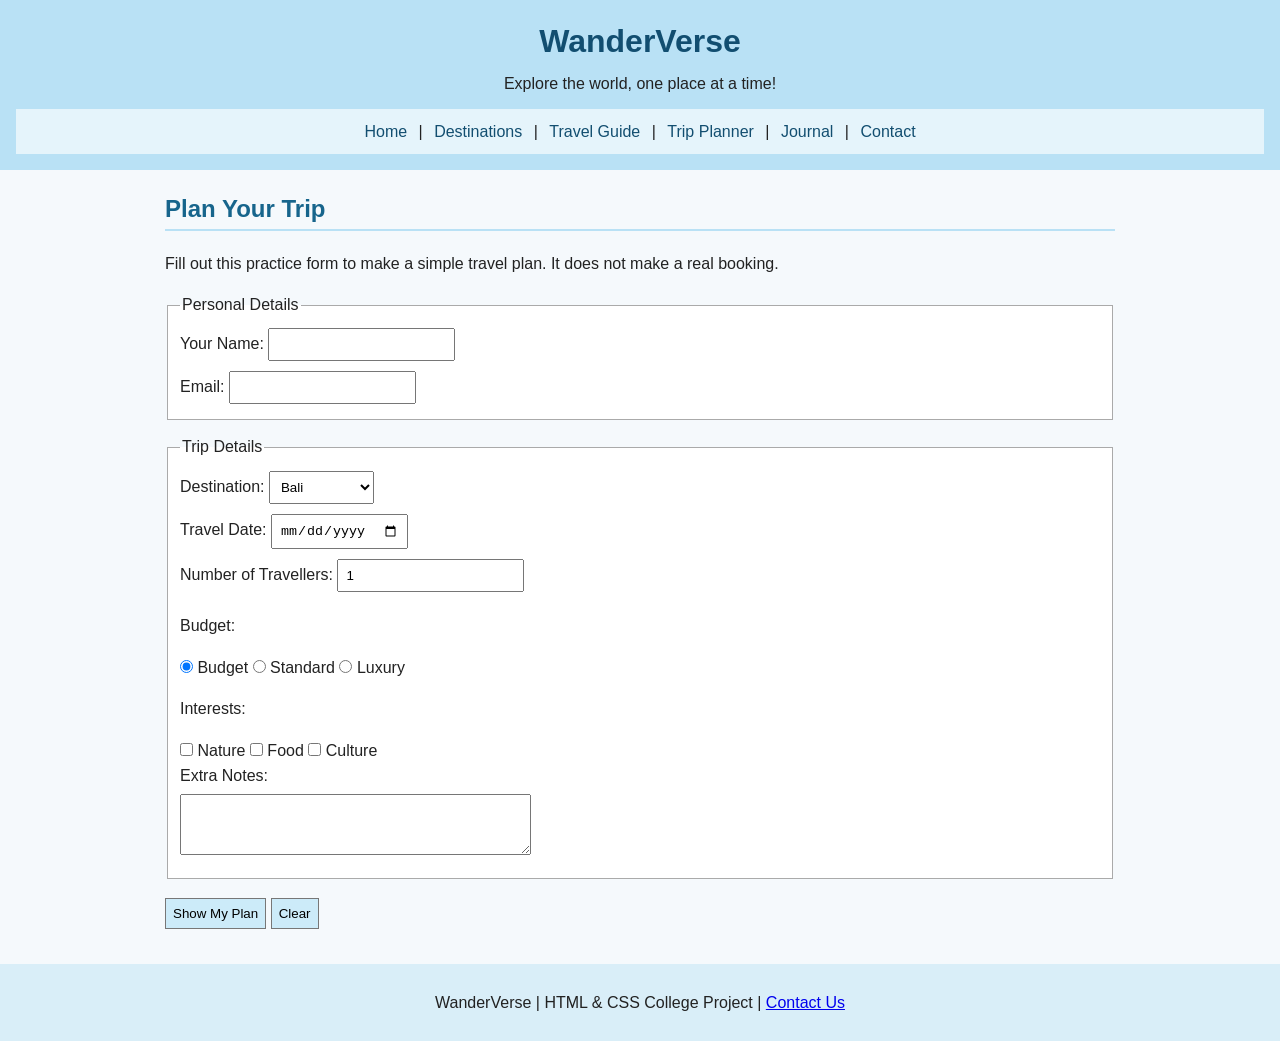
==== planner.html @ a98dd0cd "uploaded files" ====
<!DOCTYPE html>
<html lang="en">
<head>
  <meta charset="UTF-8">
  <meta name="viewport" content="width=device-width, initial-scale=1.0">
  <title>Trip Planner - WanderVerse</title>
  <link rel="stylesheet" href="style.css">
  
</head>
<body>
<header>
  <h1>WanderVerse</h1>
  <p>Explore the world, one place at a time!</p>
  <nav><a href="index.html">Home</a> | <a href="destinations.html">Destinations</a> | <a href="guide.html">Travel Guide</a> | <a href="planner.html">Trip Planner</a> | <a href="journal.html">Journal</a> | <a href="contact.html">Contact</a></nav>
</header>
<main>

<h2>Plan Your Trip</h2>
<p>Fill out this practice form to make a simple travel plan. It does not make a real booking.</p>
<form id="tripForm">
<fieldset><legend>Personal Details</legend>
<label>Your Name: <input type="text" name="name" required></label><br>
<label>Email: <input type="email" name="email" required></label>
</fieldset>
<fieldset><legend>Trip Details</legend>
<label>Destination: <select name="destination"><option>Bali</option><option>Japan</option><option>Switzerland</option><option>Iceland</option></select></label><br>
<label>Travel Date: <input type="date" name="date" required></label><br>
<label>Number of Travellers: <input type="number" name="people" min="1" value="1"></label>
<p>Budget:</p><label><input type="radio" name="budget" value="Budget" checked> Budget</label>
<label><input type="radio" name="budget" value="Standard"> Standard</label>
<label><input type="radio" name="budget" value="Luxury"> Luxury</label>
<p>Interests:</p><label><input type="checkbox" name="interest" value="Nature"> Nature</label>
<label><input type="checkbox" name="interest" value="Food"> Food</label>
<label><input type="checkbox" name="interest" value="Culture"> Culture</label><br>
<label>Extra Notes:<br><textarea name="notes" rows="3" cols="40"></textarea></label>
</fieldset>
<button type="submit">Show My Plan</button> <button type="reset">Clear</button>
</form>
<div id="result" aria-live="polite"></div>
<script>
document.getElementById("tripForm").addEventListener("submit", function(event) {
  event.preventDefault();
  const data = new FormData(this);
  const interests = data.getAll("interest").join(", ") || "None selected";
  const result = document.getElementById("result");
  result.replaceChildren();
  const heading = document.createElement("h3");
  heading.textContent = "Your Trip Plan";
  result.appendChild(heading);
  ["Name: " + data.get("name"), "Destination: " + data.get("destination"),
   "Travel Date: " + data.get("date"), "Travellers: " + data.get("people"),
   "Budget: " + data.get("budget"), "Interests: " + interests,
   "Notes: " + (data.get("notes") || "None")].forEach(function(line) {
     const p = document.createElement("p"); p.textContent = line; result.appendChild(p);
   });
});
</script>

</main>
<footer><p>WanderVerse | HTML &amp; CSS College Project | <a href="contact.html">Contact Us</a></p></footer>
</body>
</html>
---- style.css ----
/* Basic external CSS used on every page */
body { font-family: Arial, sans-serif; background: #f5f9fc; color: #222; margin: 0; line-height: 1.6; }
header { background: #b9e1f5; text-align: center; padding: 16px; }
header h1 { margin: 0; color: #124e70; }
header p { margin: 4px 0 12px; }
nav { background: #e5f4fb; padding: 10px; }
nav a { color: #124e70; text-decoration: none; margin: 0 7px; display: inline-block; }
nav a:hover { text-decoration: underline; }
main { max-width: 950px; margin: 20px auto; padding: 0 16px; min-height: 55vh; }
h2 { color: #17658c; border-bottom: 2px solid #b9e1f5; }
h3 { color: #17658c; }
img { max-width: 100%; }
.banner { width: 100%; max-height: 300px; object-fit: cover; border: 1px solid #ccc; }
.cards { display: flex; flex-wrap: wrap; gap: 16px; }
.card { background: white; border: 1px solid #ccc; padding: 12px; width: 240px; }
.card img { width: 100%; height: 155px; object-fit: cover; }
table { border-collapse: collapse; width: 100%; background: white; }
th, td { border: 1px solid #888; padding: 9px; text-align: left; }
th { background: #d9eef8; }
input, select, textarea, button { padding: 7px; margin: 5px 0; max-width: 100%; }
fieldset { margin-bottom: 14px; border: 1px solid #aaa; background: white; }
button { background: #ccebf9; border: 1px solid #777; cursor: pointer; }
footer { text-align: center; background: #d9eef8; padding: 10px; margin-top: 30px; }
::selection { background: #ffdf7d; color: #222; }
/* Simple animated underline */
.underline { display: inline-block; border-bottom: 2px solid #17658c; animation: grow 2s ease-in-out infinite alternate; }
@keyframes grow { from { border-bottom-color: transparent; } to { border-bottom-color: #17658c; } }
/* Bouncing loader from the lab */
.dot { display: inline-block; width: 10px; height: 10px; border-radius: 50%; background: #17658c; margin: 4px; animation: bounce .8s infinite alternate; }
.dot:nth-child(2) { animation-delay: .2s; } .dot:nth-child(3) { animation-delay: .4s; }
@keyframes bounce { to { transform: translateY(-10px); } }
/* Image overlay exercise */
.photo-box { position: relative; display: inline-block; max-width: 360px; }
.photo-box img { display: block; width: 100%; }
.overlay { position: absolute; bottom: 0; background: #0009; color: white; width: 100%; text-align: center; opacity: 0; transition: opacity .3s; }
.photo-box:hover .overlay { opacity: 1; }
/* Polka dot exercise */
.polka { background-color: #fff6dc; background-image: radial-gradient(#e2b85d 2px, transparent 3px); background-size: 20px 20px; padding: 16px; }
/* Scroll snapping exercise */
.scroll-gallery { display: flex; overflow-x: auto; gap: 12px; scroll-snap-type: x mandatory; padding: 10px 0; }
.scroll-gallery img { width: 260px; height: 170px; object-fit: cover; flex: 0 0 auto; scroll-snap-align: start; }
aside { background: #fff4d6; padding: 12px; border-left: 4px solid #d6a43b; }
@media (max-width: 600px) { .card { width: 100%; } nav a { margin: 3px; } }
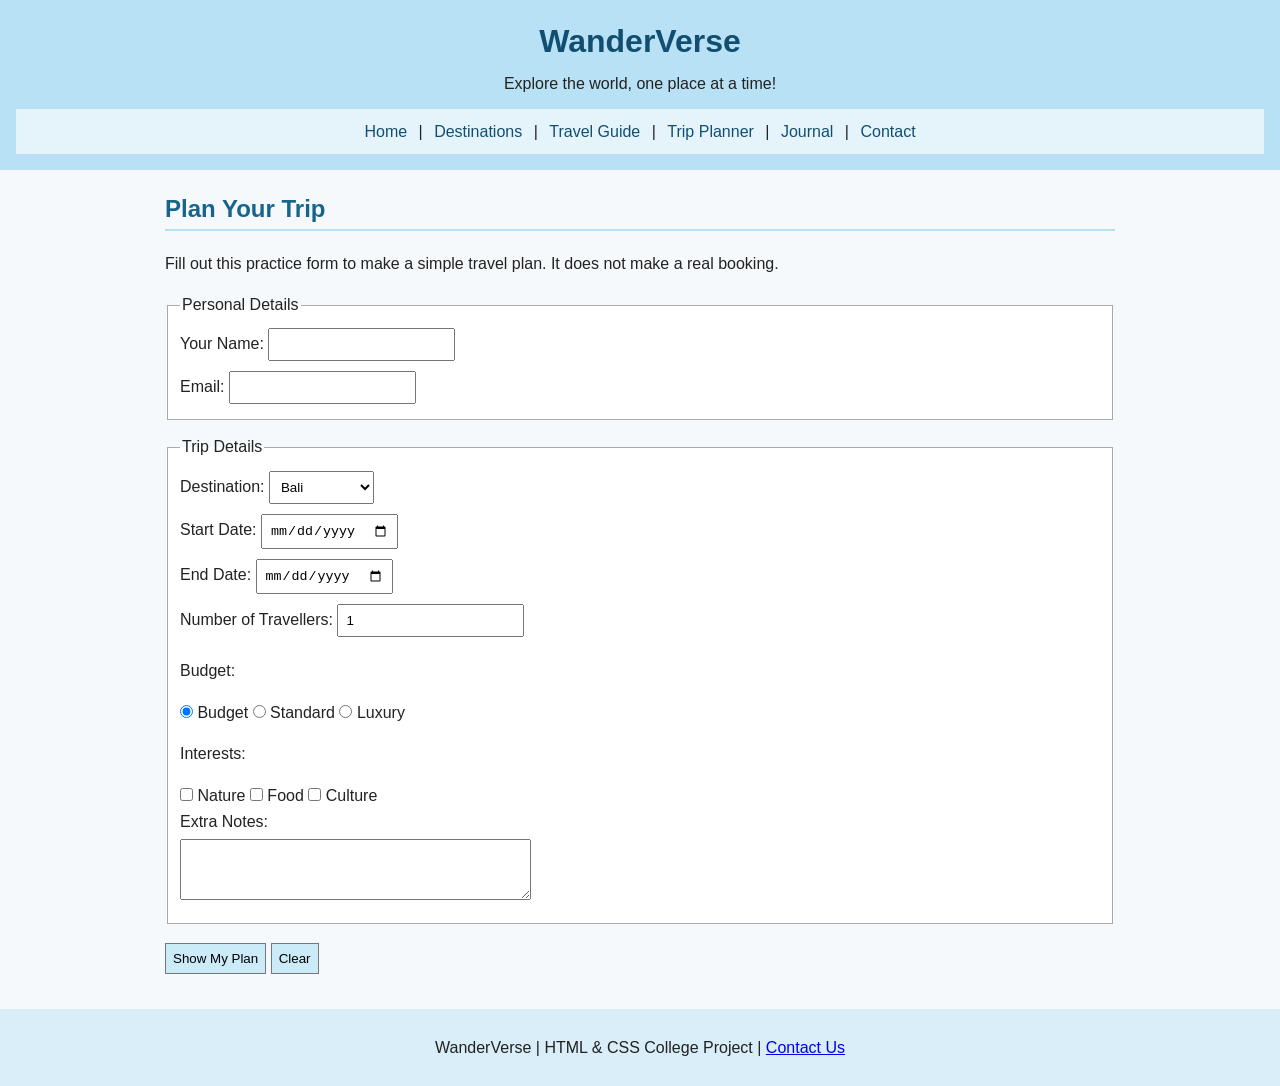
==== commit 4130acfd: "Add files via upload" ====
--- a/planner.html
+++ b/planner.html
@@ -24,7 +24,8 @@
 </fieldset>
 <fieldset><legend>Trip Details</legend>
 <label>Destination: <select name="destination"><option>Bali</option><option>Japan</option><option>Switzerland</option><option>Iceland</option></select></label><br>
-<label>Travel Date: <input type="date" name="date" required></label><br>
+<label>Start Date: <input type="date" name="startDate" id="startDate" required></label><br>
+<label>End Date: <input type="date" name="endDate" id="endDate" required></label><br>
 <label>Number of Travellers: <input type="number" name="people" min="1" value="1"></label>
 <p>Budget:</p><label><input type="radio" name="budget" value="Budget" checked> Budget</label>
 <label><input type="radio" name="budget" value="Standard"> Standard</label>
@@ -40,6 +41,12 @@
 <script>
 document.getElementById("tripForm").addEventListener("submit", function(event) {
   event.preventDefault();
+  const startDate = document.getElementById("startDate").value;
+  const endDate = document.getElementById("endDate").value;
+  if (endDate < startDate) {
+    alert("End date cannot be earlier than start date.");
+    return;
+  }
   const data = new FormData(this);
   const interests = data.getAll("interest").join(", ") || "None selected";
   const result = document.getElementById("result");
@@ -48,7 +55,8 @@
   heading.textContent = "Your Trip Plan";
   result.appendChild(heading);
   ["Name: " + data.get("name"), "Destination: " + data.get("destination"),
-   "Travel Date: " + data.get("date"), "Travellers: " + data.get("people"),
+   "Start Date: " + data.get("startDate"), "End Date: " + data.get("endDate"),
+   "Travellers: " + data.get("people"),
    "Budget: " + data.get("budget"), "Interests: " + interests,
    "Notes: " + (data.get("notes") || "None")].forEach(function(line) {
      const p = document.createElement("p"); p.textContent = line; result.appendChild(p);
